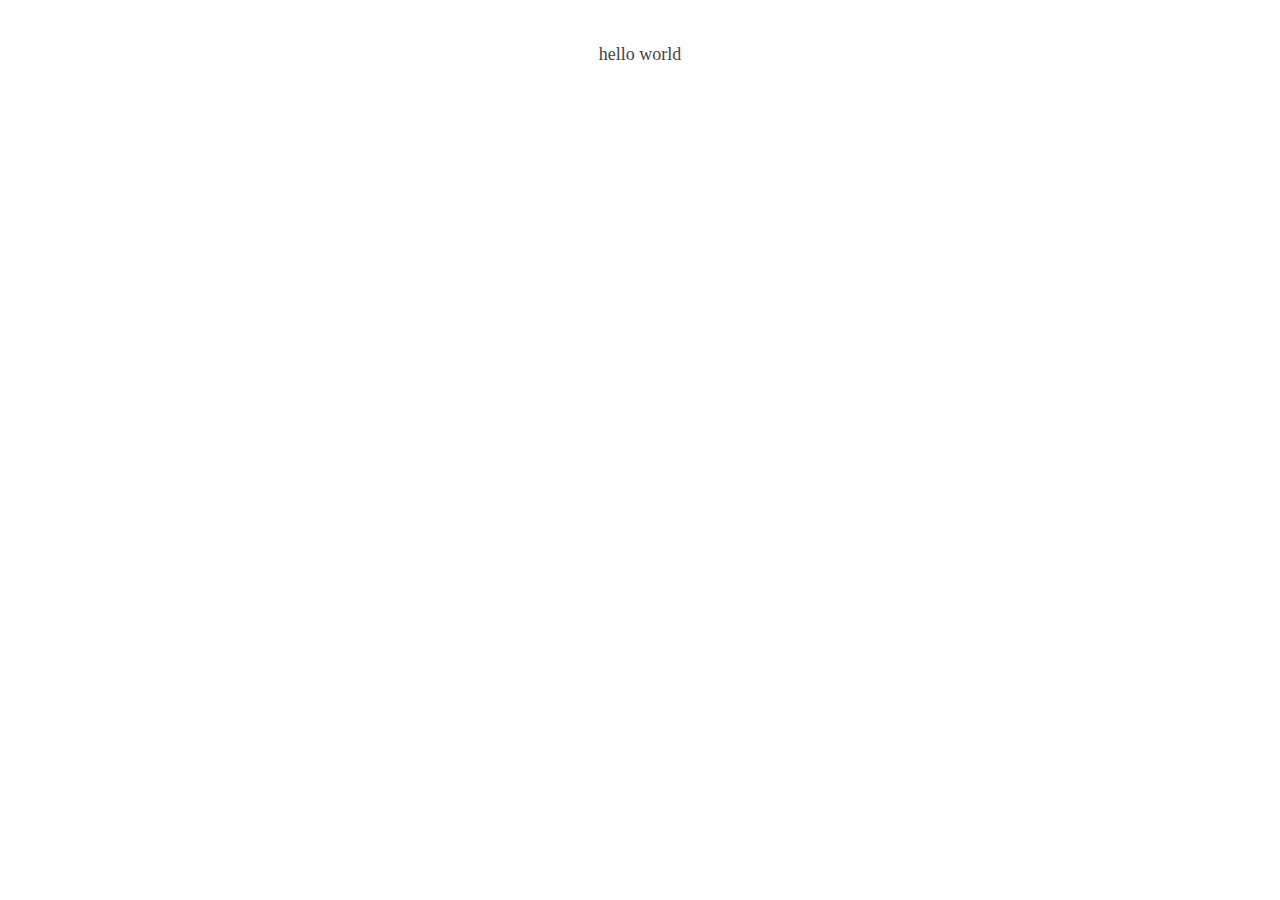
==== index.html @ 0cde2785 "hello world" ====
<!DOCTYPE html>
<html lang="en">
    <head>
        <title>github pages</title>
        <meta charset="UTF-8">
        <meta name="viewport" content="width=device-width, initial-scale=1">
        <link href="style.css" rel="stylesheet">
    </head>
    <body>
        <div id="d1">  </div>


        <script src="main.js"> </script>
    </body>
</html>
---- style.css ----
body {
    margin: 40px auto;
    max-width: 650px;
    line-height: 1.6;
    font-size: 18px;
    color: #444;
    padding: 0 10px;
}

h1, h2, h3 {
    line-height: 1.2;
}
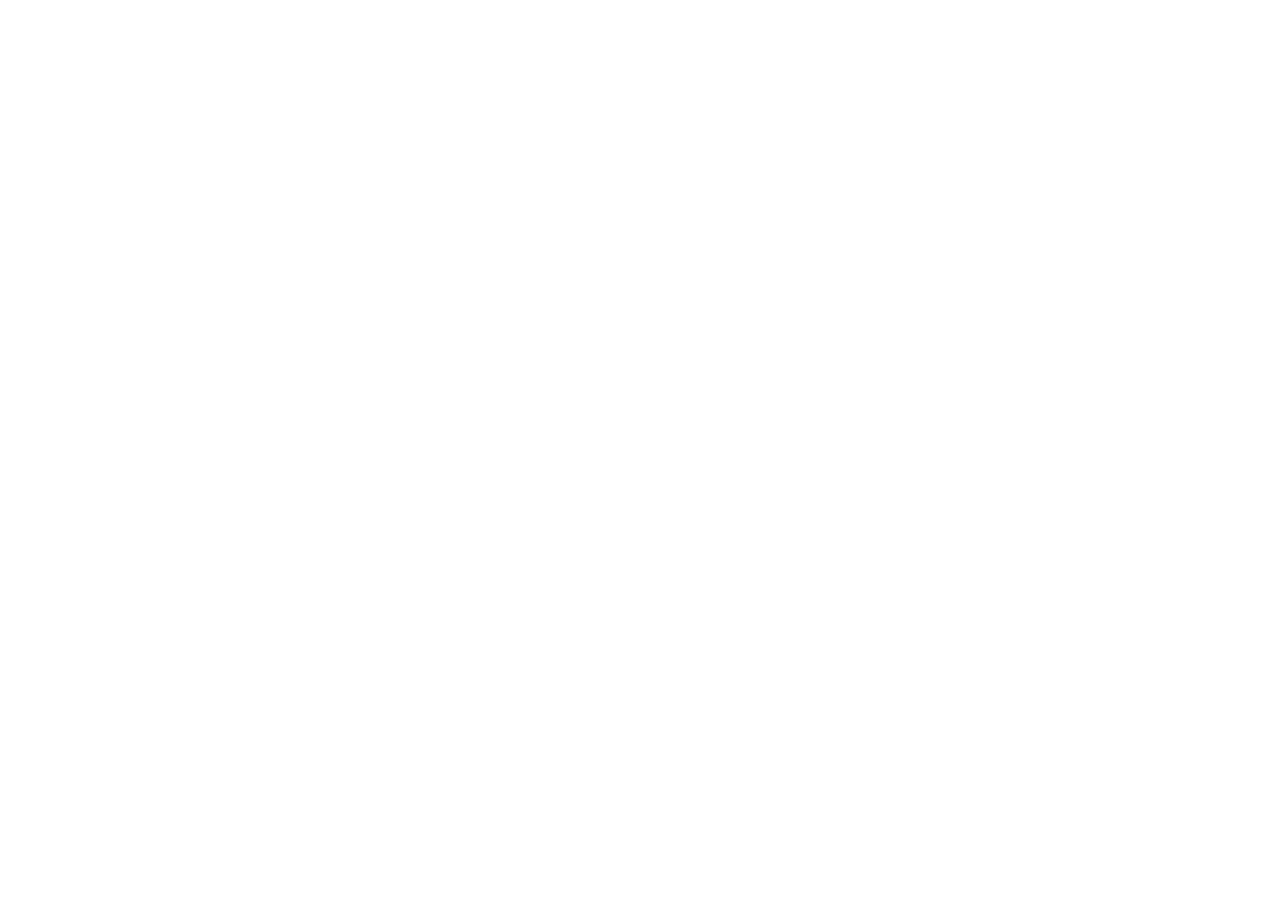
==== commit faecd407: "calculator" ====
--- a/index.html
+++ b/index.html
@@ -4,12 +4,10 @@
         <title>github pages</title>
         <meta charset="UTF-8">
         <meta name="viewport" content="width=device-width, initial-scale=1">
-        <link href="style.css" rel="stylesheet">
+        <link href="index.css" rel="stylesheet">
+        <script src="index.js"> </script>
     </head>
     <body>
-        <div id="d1">  </div>
-
-
-        <script src="main.js"> </script>
+        <div id="d1"></div>
     </body>
 </html>
--- a/index.css
+++ b/index.css
@@ -0,0 +1,13 @@
+body {
+    margin: 40px auto;
+    max-width: 650px;
+    line-height: 1.6;
+    font-size: 18px;
+    color: #444;
+    padding: 0 10px;
+}
+
+h1, h2, h3 {
+    line-height: 1.2;
+}
+
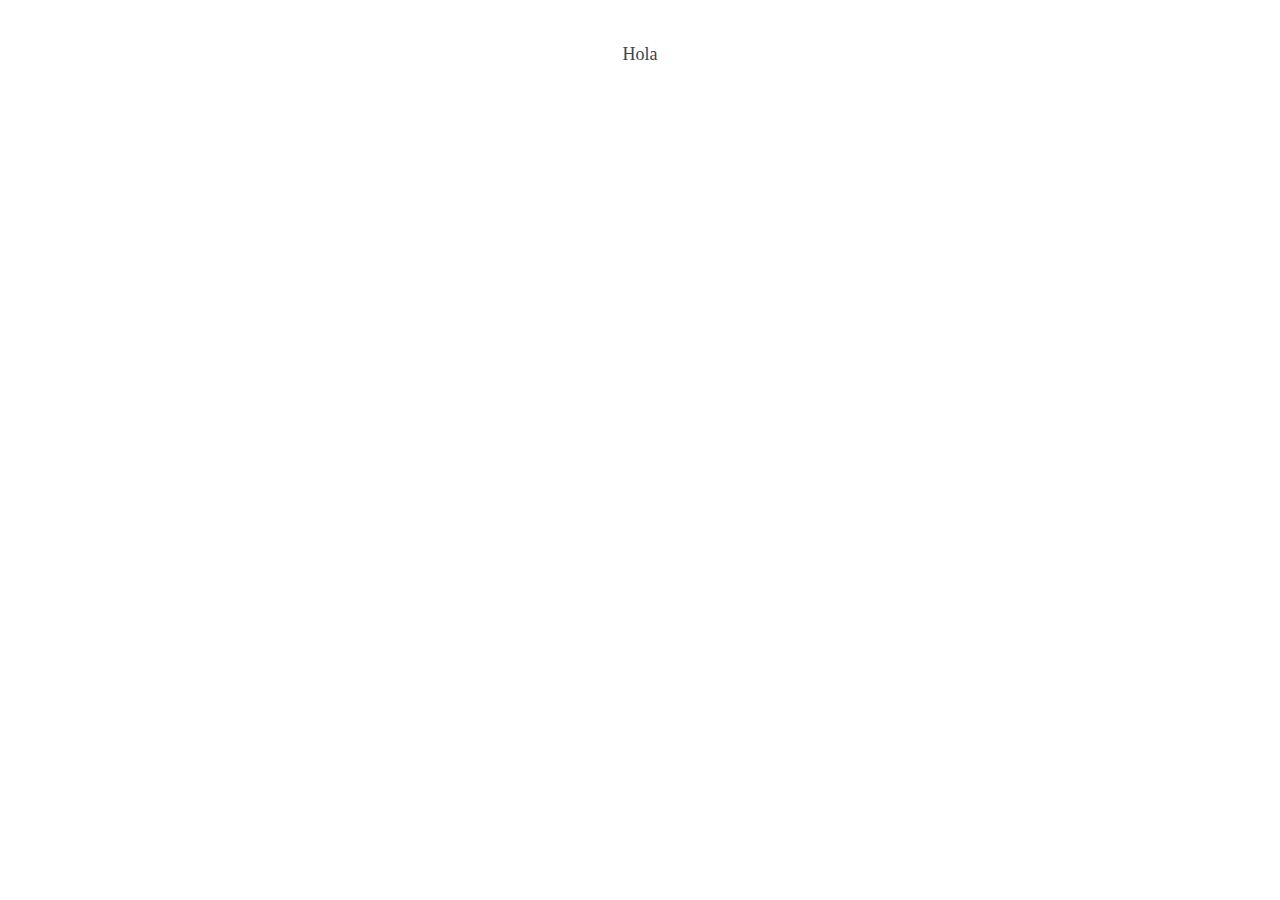
==== commit 4c8b3aaa: "js fix" ====
--- a/index.html
+++ b/index.html
@@ -5,9 +5,9 @@
         <meta charset="UTF-8">
         <meta name="viewport" content="width=device-width, initial-scale=1">
         <link href="index.css" rel="stylesheet">
-        <script src="index.js"> </script>
     </head>
     <body>
-        <div id="d1"></div>
+        <div id="d1">Hola</div>
+        <script src="index.js"> </script>
     </body>
 </html>
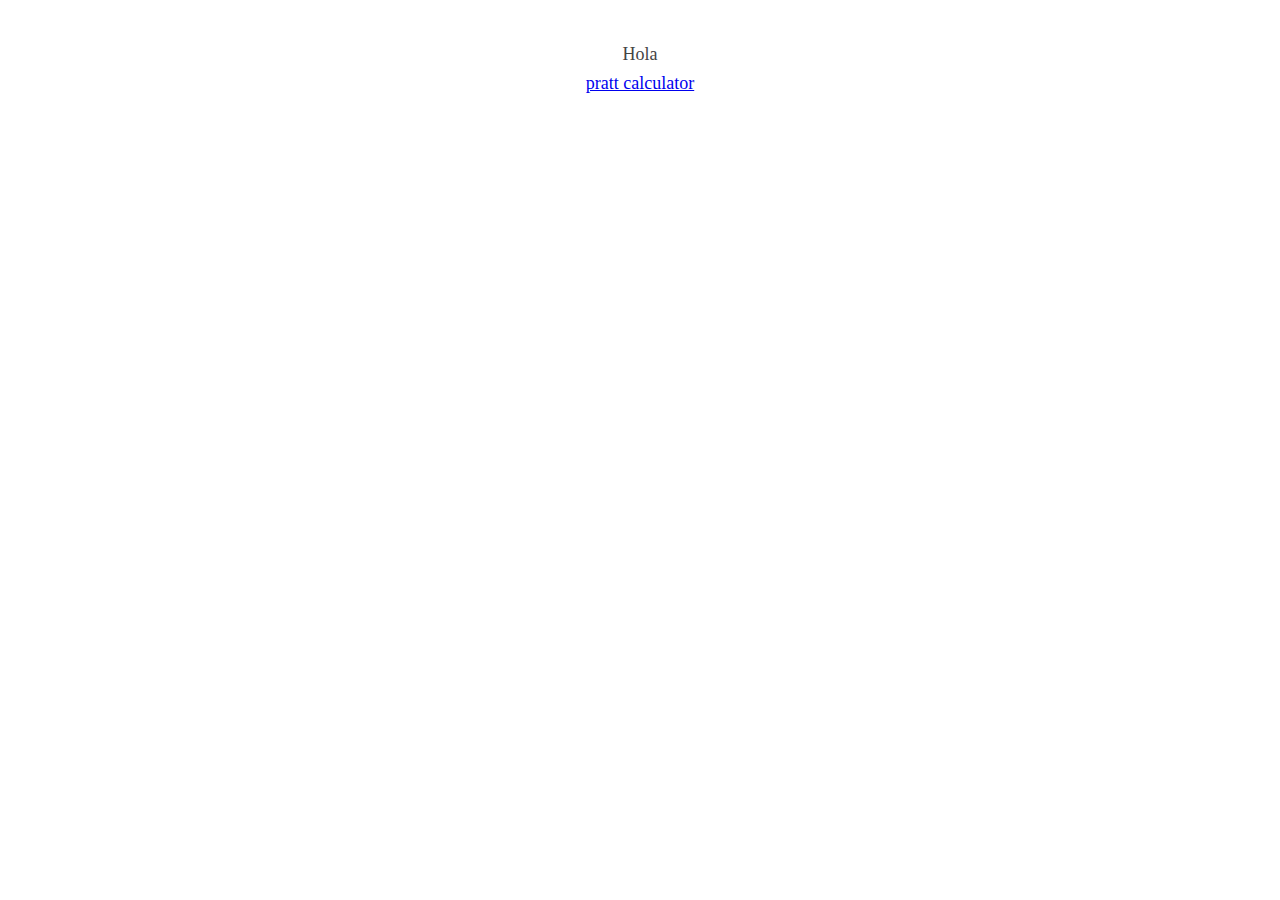
==== commit 4ebacce5: "hola" ====
--- a/index.html
+++ b/index.html
@@ -8,6 +8,7 @@
     </head>
     <body>
         <div id="d1">Hola</div>
+        <a href="/calculator">pratt calculator</a>
         <script src="index.js"> </script>
     </body>
 </html>
--- a/index.css
+++ b/index.css
@@ -1,4 +1,5 @@
 body {
+    text-align: center;
     margin: 40px auto;
     max-width: 650px;
     line-height: 1.6;
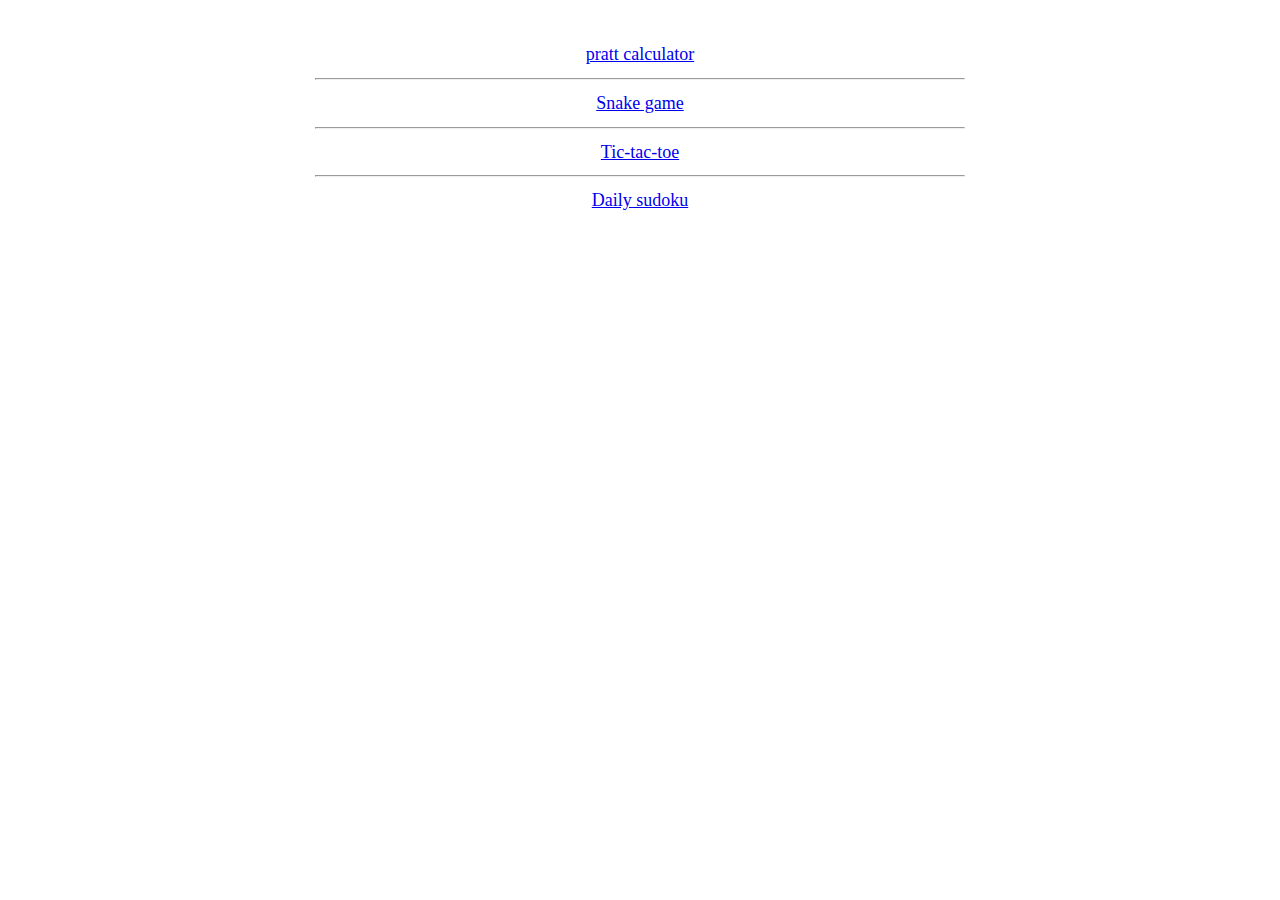
==== commit 6d1f8819: "games" ====
--- a/index.html
+++ b/index.html
@@ -1,14 +1,19 @@
 <!DOCTYPE html>
 <html lang="en">
     <head>
-        <title>github pages</title>
+        <title>Dilip Kumar</title>
         <meta charset="UTF-8">
         <meta name="viewport" content="width=device-width, initial-scale=1">
         <link href="index.css" rel="stylesheet">
     </head>
     <body>
-        <div id="d1">Hola</div>
         <a href="/calculator">pratt calculator</a>
+        <hr/>
+        <a href="/snake_game">Snake game</a>
+        <hr/>
+        <a href="/tic_tac_toe">Tic-tac-toe</a>
+        <hr/>
+        <a href="/daily_sudoku">Daily sudoku</a>
         <script src="index.js"> </script>
     </body>
 </html>
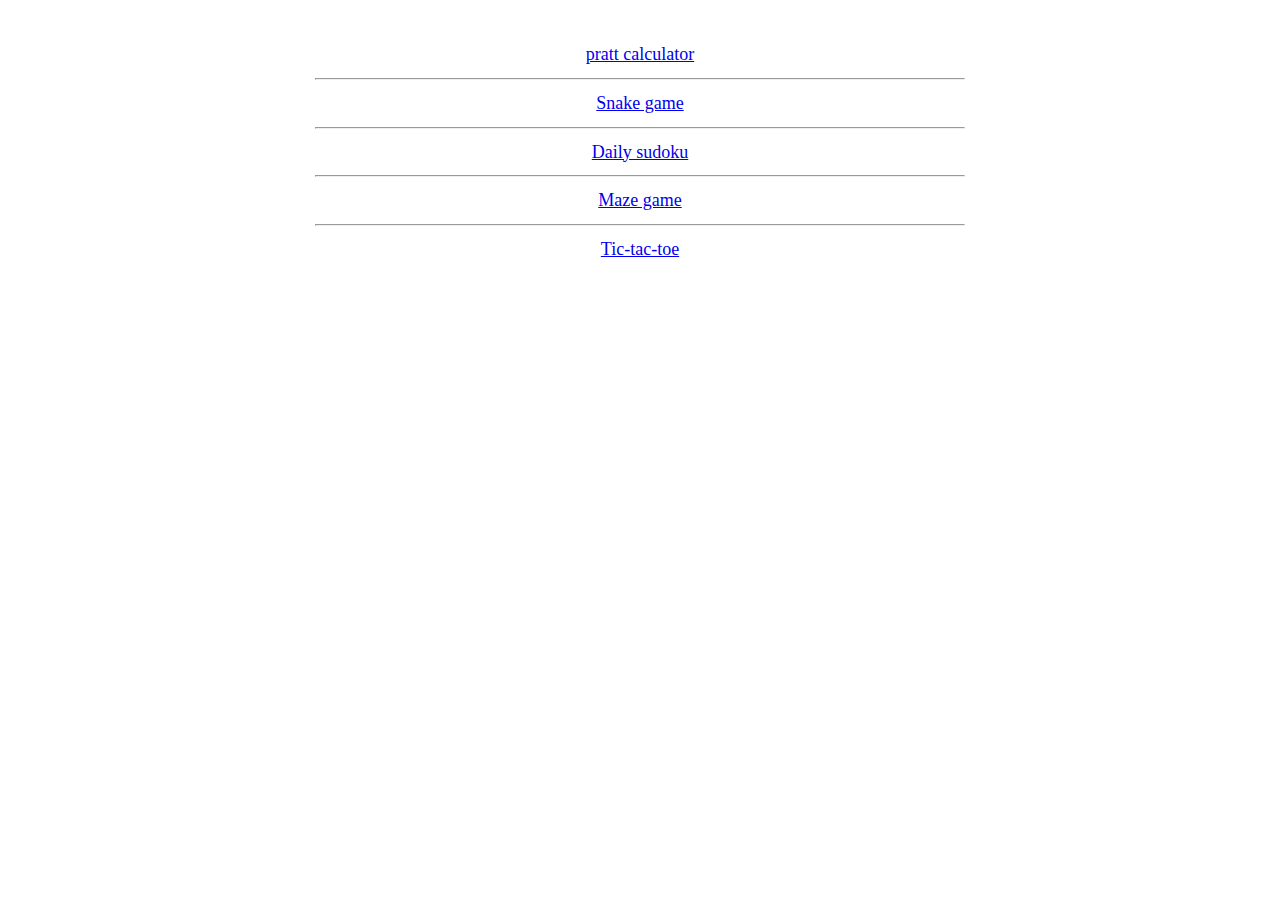
==== commit 8371930f: "added maze game" ====
--- a/index.html
+++ b/index.html
@@ -5,15 +5,17 @@
         <meta charset="UTF-8">
         <meta name="viewport" content="width=device-width, initial-scale=1">
         <link href="index.css" rel="stylesheet">
+        <script src="index.js"></script>
     </head>
     <body>
         <a href="/calculator">pratt calculator</a>
         <hr/>
         <a href="/snake_game">Snake game</a>
         <hr/>
+        <a href="/daily_sudoku">Daily sudoku</a>
+        <hr/>
+        <a href="/maze_game">Maze game</a>
+        <hr/>
         <a href="/tic_tac_toe">Tic-tac-toe</a>
-        <hr/>
-        <a href="/daily_sudoku">Daily sudoku</a>
-        <script src="index.js"> </script>
     </body>
 </html>
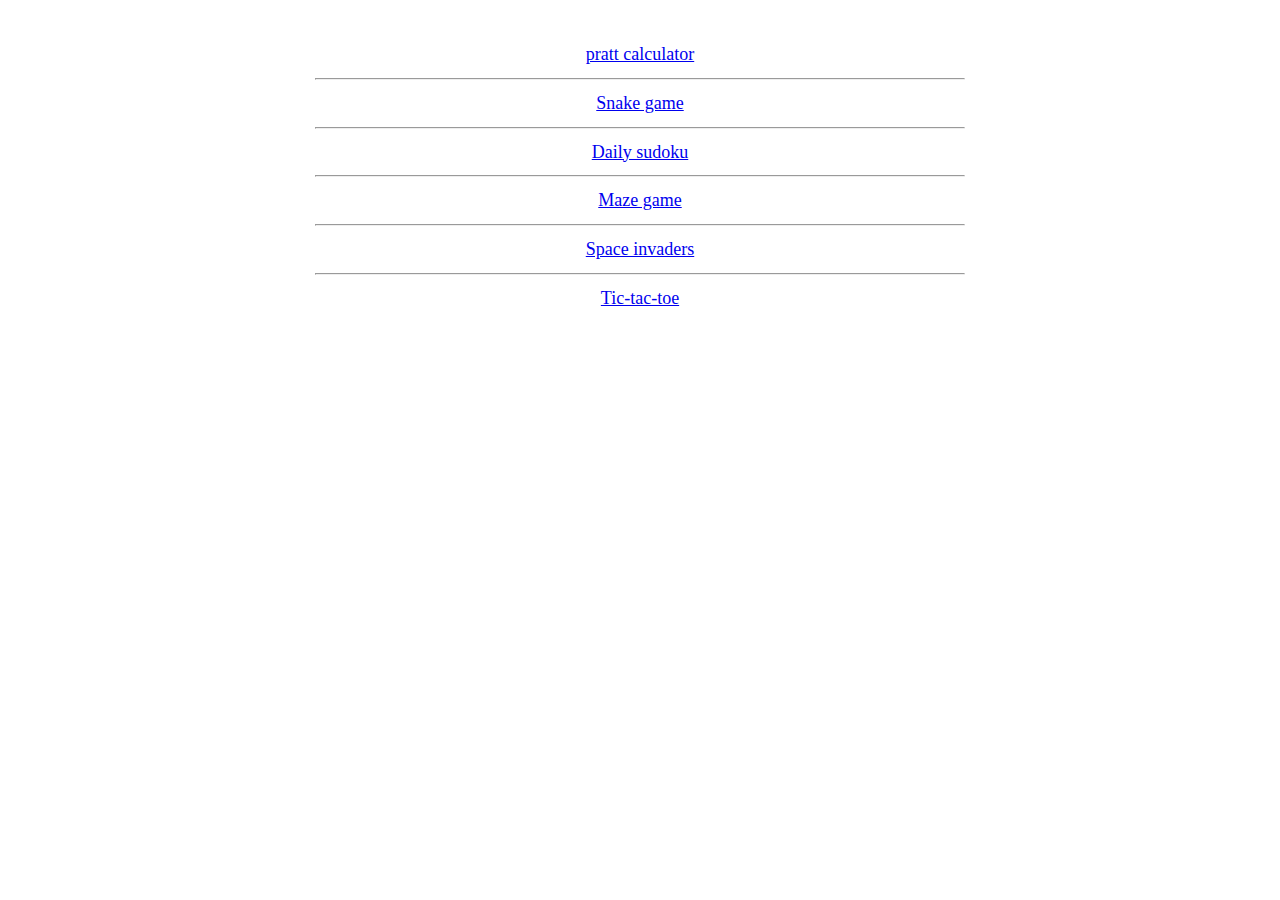
==== commit 7486bdab: "added space invaders" ====
--- a/index.html
+++ b/index.html
@@ -16,6 +16,8 @@
         <hr/>
         <a href="/maze_game">Maze game</a>
         <hr/>
+        <a href="/space_invaders">Space invaders</a>
+        <hr/>
         <a href="/tic_tac_toe">Tic-tac-toe</a>
     </body>
 </html>
